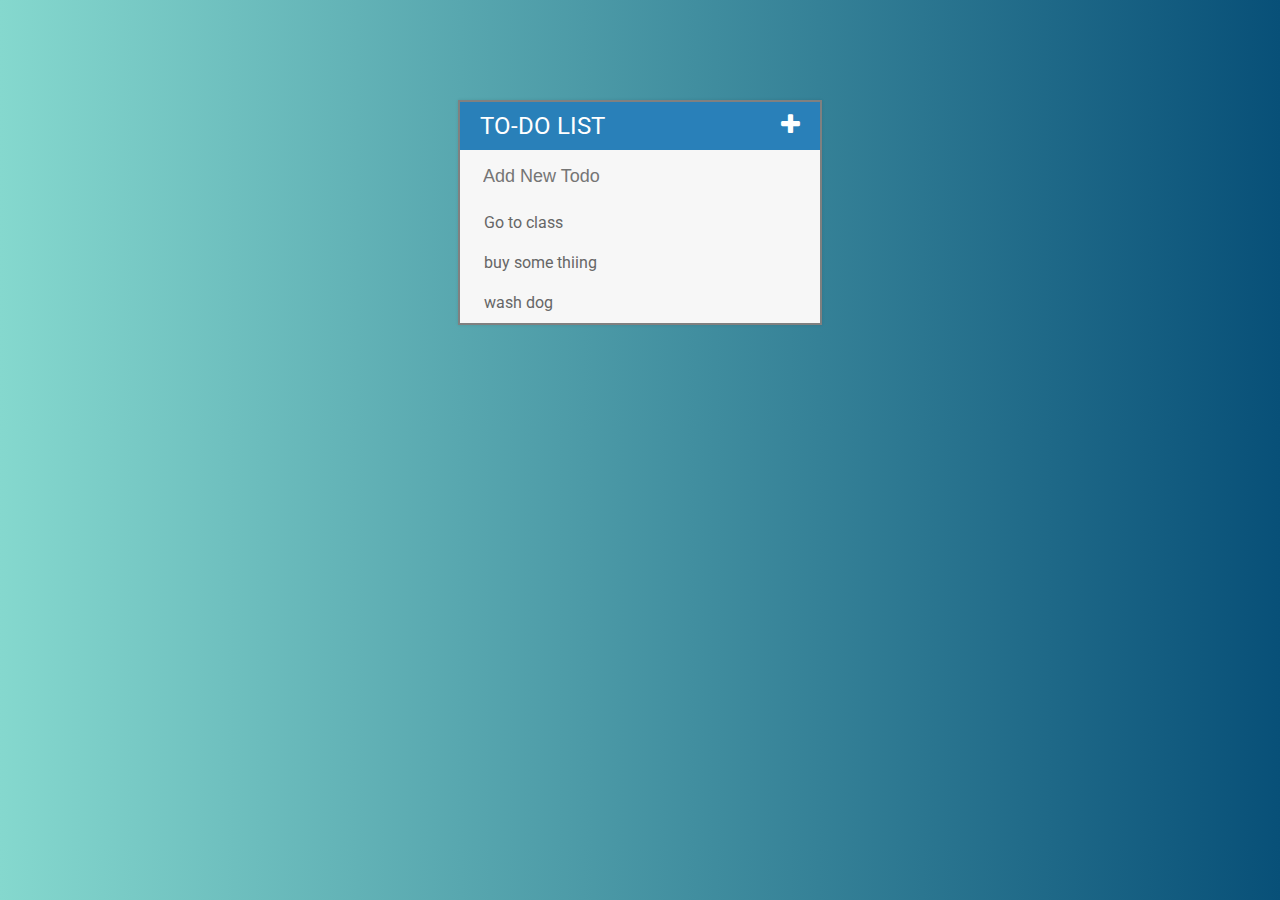
==== 2019/Project/todo_list/index.html @ ddaea675 "project upload" ====
<!DOCTYPE html>
<html>
<head>
	<title>ToDo List Project</title>
	<link rel="stylesheet" type="text/css" href="assets/css/todo.css">
	<link href="https://fonts.googleapis.com/css?family=Roboto:400,500,700" rel="stylesheet">
	<link rel="stylesheet" type="text/css" href="https://maxcdn.bootstrapcdn.com/font-awesome/4.6.3/css/font-awesome.min.css">
	<script type="text/javascript" src="assets/js/lib/jQuery-3.3.1.min.js"></script>
	
</head>
<body>
<div id="container">
	<h1>TO-DO List<i class="fa fa-plus"></i></h1>
	<input type="text" placeholder="Add New Todo">
	<ul>
		<li><span><i class="fa fa-trash"></i></span> Go to class</li>
		<li><span><i class="fa fa-trash"></i></span> buy some thiing</li>
		<li><span><i class="fa fa-trash"></i></span> wash dog</li>
	</ul>
</div>

</body>


<script type="text/javascript" src="assets/js/todo.js"></script>
</html>
---- 2019/Project/todo_list/assets/css/todo.css ----
body{
	background: #085078;  /* fallback for old browsers */
	background: -webkit-linear-gradient(to right, #85D8CE, #085078);  /* Chrome 10-25, Safari 5.1-6 */
	background: linear-gradient(to right, #85D8CE, #085078); /* W3C, IE 10+/ Edge, Firefox 16+, Chrome 26+, Opera 12+, Safari 7+ */

	font-family: roboto;
}

h1{
	background: #2980b9;
	color:white;
	margin: 0;
	padding: 10px 20px;
	text-transform: uppercase;
	font-size: 24px;
	font-weight: normal;
}

ul{
	list-style: none;
	margin: 0;
	padding: 0;
}

li{
	background-color: : white;
	height: 40px;
	line-height: 40px;
	color: #666;
}

li:hover span{
	width: 40px;
	opacity: 1.0;

}

li:nth-child(2n){
	background: #f7f7f7
}

span{
	height: 40px;
	background-color: #e74c3c;
	margin-right: 20px;
	text-align: center;
	color: white;
	width: 0px;
	display: inline-block;
	transition: 0.2s linear;
	opacity: 0;
}

input{
	font-size: 18px;
	color: #2980b9;
	background-color: #f7f7f7;
	width: 100%;
	padding:13px 13px 13px 20px;
	box-sizing: border-box;
	border:3px solid rgba(0,0,0,0);
}

input:focus{
	background: #fff;
	border:3px solid #2980b9;
}

.fa-plus{
	float: right;
}

.completed{
	color:gray;
	text-decoration: line-through;
}

#container{
	
	width: 360px;
	margin: 100px auto;
	border:solid 2px gray;
	background: #f7f7f7;
	box-shadow: 0 0 3px rgba(0, 0, 0, 0.1);
}
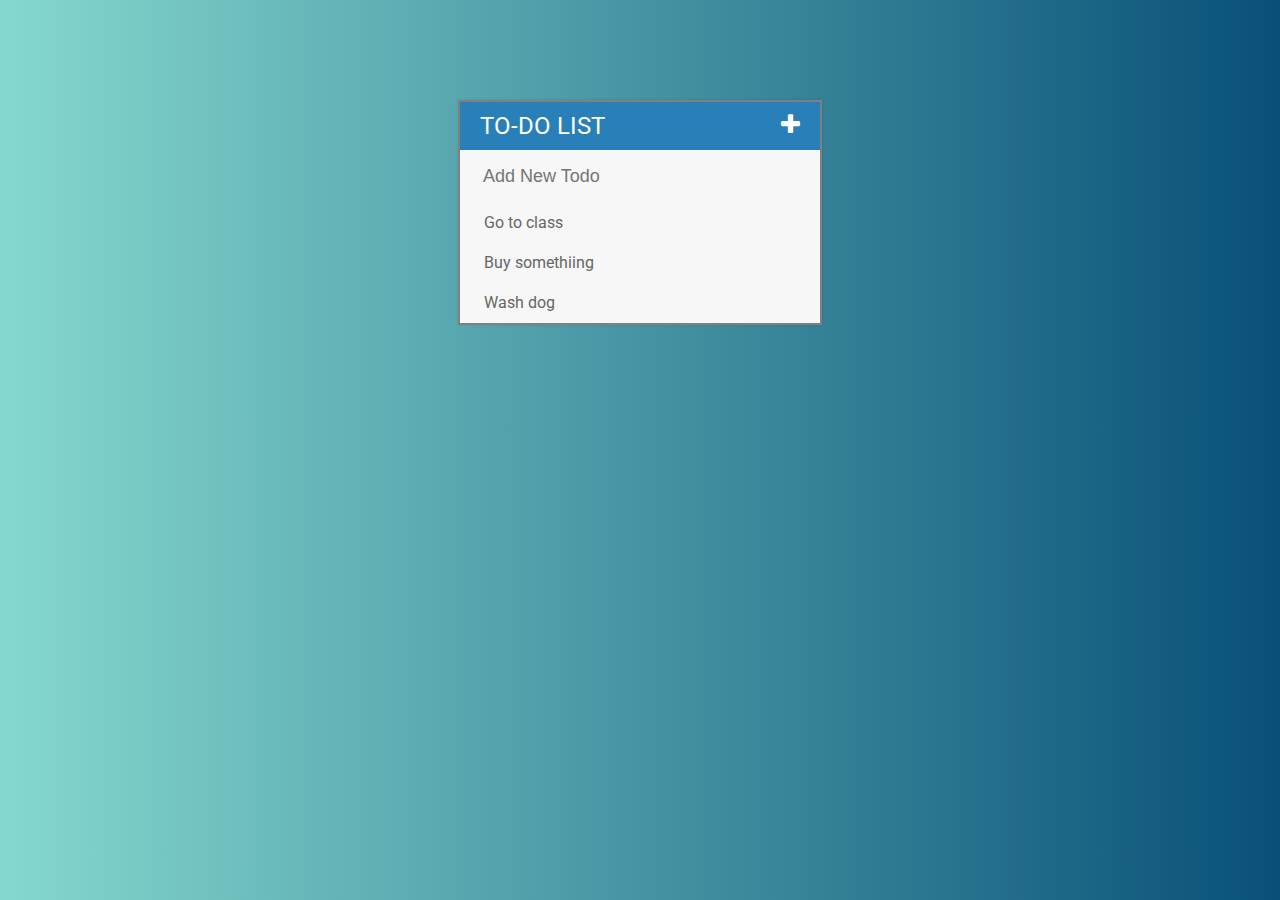
==== commit 96366a22: "fix image" ====
--- a/2019/Project/todo_list/index.html
+++ b/2019/Project/todo_list/index.html
@@ -5,7 +5,7 @@
 	<link rel="stylesheet" type="text/css" href="assets/css/todo.css">
 	<link href="https://fonts.googleapis.com/css?family=Roboto:400,500,700" rel="stylesheet">
 	<link rel="stylesheet" type="text/css" href="https://maxcdn.bootstrapcdn.com/font-awesome/4.6.3/css/font-awesome.min.css">
-	<script type="text/javascript" src="assets/js/lib/jQuery-3.3.1.min.js"></script>
+	<script type="text/javascript" src="assets/js/lib/jquery-3.4.1.min.js"></script>
 	
 </head>
 <body>
@@ -14,8 +14,8 @@
 	<input type="text" placeholder="Add New Todo">
 	<ul>
 		<li><span><i class="fa fa-trash"></i></span> Go to class</li>
-		<li><span><i class="fa fa-trash"></i></span> buy some thiing</li>
-		<li><span><i class="fa fa-trash"></i></span> wash dog</li>
+		<li><span><i class="fa fa-trash"></i></span> Buy somethiing</li>
+		<li><span><i class="fa fa-trash"></i></span> Wash dog</li>
 	</ul>
 </div>
 
